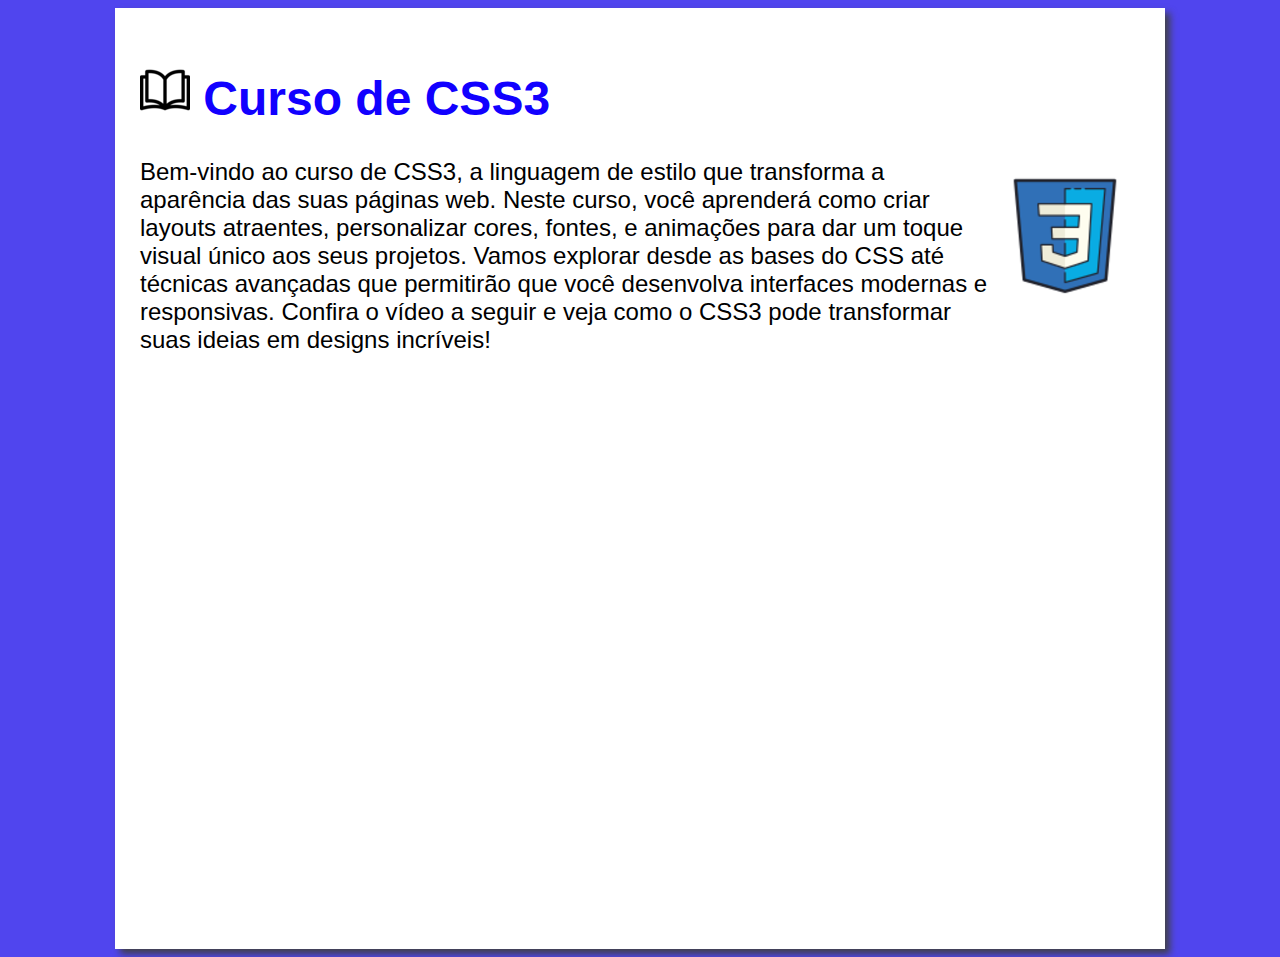
==== cursocss5.html @ 4ca58470 "concluido" ====
<!DOCTYPE html>
<html lang="pt-br">
<head>
    <meta charset="UTF-8">
    <meta name="viewport" content="width=device-width, initial-scale=1.0">
    <title>Curso de CSS3</title>
    <link rel="stylesheet" href="estilos/style.css">
</head>
<body>
    <main>
        <header>
            <h1><img src="imagens/LivroPB.png" alt="livro"> Curso de CSS3</h1>
            <img class="lado" src="imagens/icons8-css3-150.png" alt="CSS3">
        </header>
        <p>Bem-vindo ao curso de CSS3, a linguagem de estilo que transforma a aparência das suas páginas web. Neste curso, você aprenderá como criar layouts atraentes, personalizar cores, fontes, e animações para dar um toque visual único aos seus projetos. Vamos explorar desde as bases do CSS até técnicas avançadas que permitirão que você desenvolva interfaces modernas e responsivas. Confira o vídeo a seguir e veja como o CSS3 pode transformar suas ideias em designs incríveis!</p>

        <iframe width="1000" height="540" src="https://www.youtube.com/embed/byqhpuVpvEI?si=Er1jw6XAdu5yjssy" title="YouTube video player" frameborder="0" allow="accelerometer; autoplay; clipboard-write; encrypted-media; gyroscope; picture-in-picture; web-share" referrerpolicy="strict-origin-when-cross-origin" allowfullscreen></iframe>
    </main>
</body>
</html>
---- estilos/style.css ----
* {
    font-family: Arial, Helvetica, sans-serif;
    font-size: 24px;
}

body{
    background-color: rgb(80, 69, 238);

}

main {
    background-color: white;
    width: 1000px;
    margin: auto;
    padding: 25px;
    box-shadow: 5px 5px 7px rgb(65, 65, 73)
}
 h1{
    font-size: 2em;
    color: rgb(17, 0, 255);
 }

 h2{
    font-size: 1.5em;
 }

 h3 {
    font-size: 1.5em;
}

h4 {
    font-size: 1.5em;
}

h5 {
    font-size: 1.5em;
}

 img.lado {
    float: right;
 }
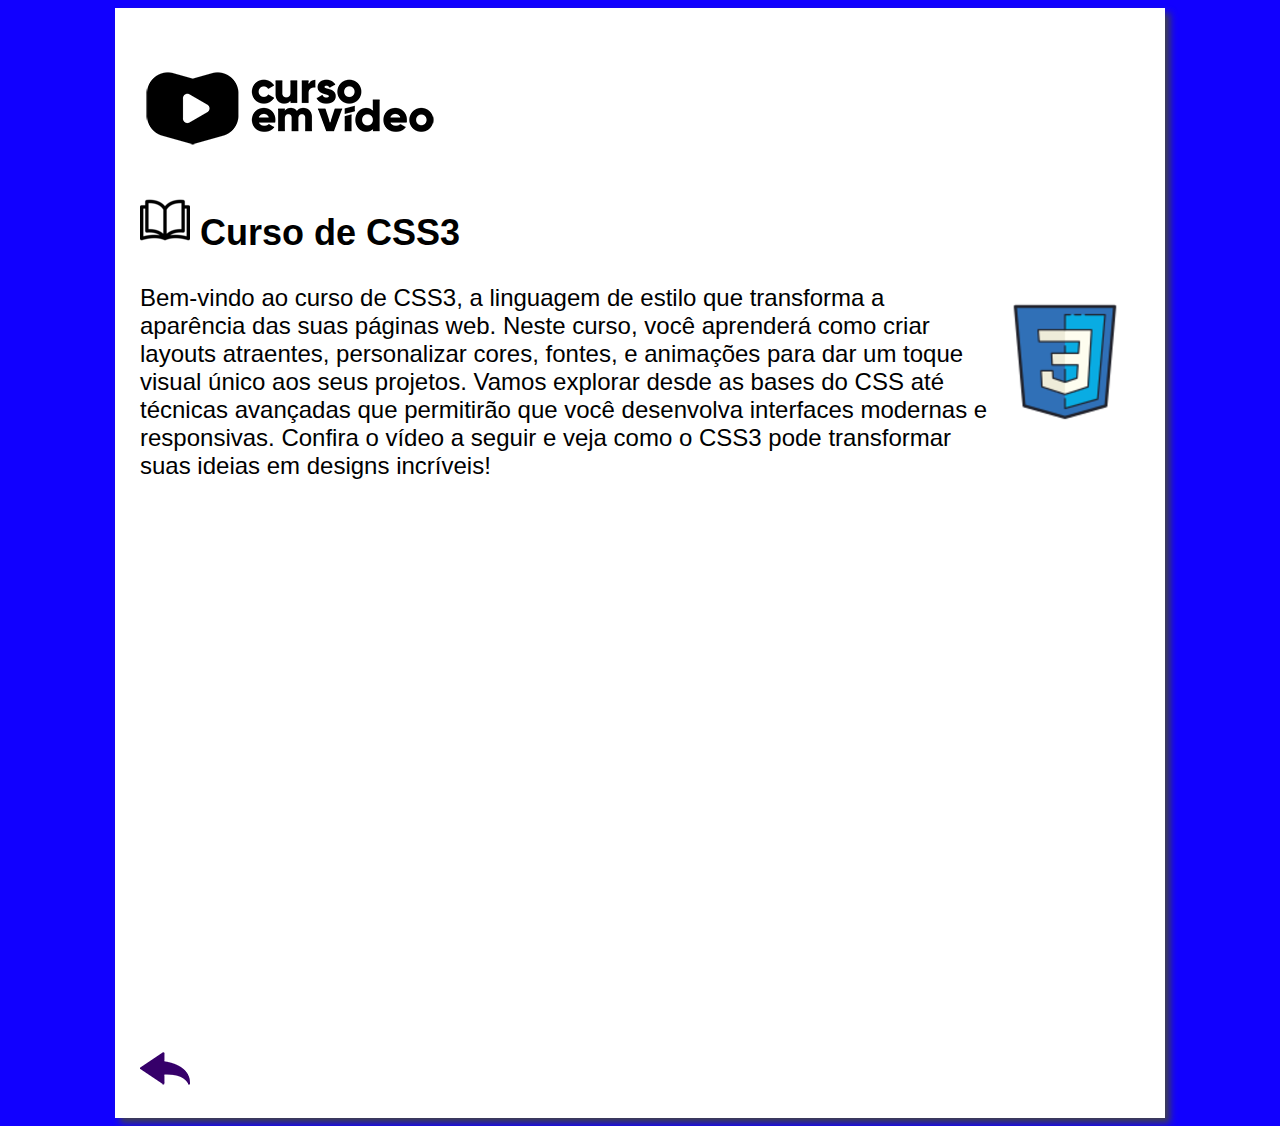
==== commit f91e867e: "add back arrom pages" ====
--- a/cursocss5.html
+++ b/cursocss5.html
@@ -9,12 +9,14 @@
 <body>
     <main>
         <header>
-            <h1><img src="imagens/LivroPB.png" alt="livro"> Curso de CSS3</h1>
+            <h1> <img src="imagens/curso-em-video-pb.png" alt="curso em video"></h1> <h2><img src="imagens/LivroPB.png" alt="livro"> Curso de CSS3</h2>
             <img class="lado" src="imagens/icons8-css3-150.png" alt="CSS3">
         </header>
         <p>Bem-vindo ao curso de CSS3, a linguagem de estilo que transforma a aparência das suas páginas web. Neste curso, você aprenderá como criar layouts atraentes, personalizar cores, fontes, e animações para dar um toque visual único aos seus projetos. Vamos explorar desde as bases do CSS até técnicas avançadas que permitirão que você desenvolva interfaces modernas e responsivas. Confira o vídeo a seguir e veja como o CSS3 pode transformar suas ideias em designs incríveis!</p>
 
         <iframe width="1000" height="540" src="https://www.youtube.com/embed/byqhpuVpvEI?si=Er1jw6XAdu5yjssy" title="YouTube video player" frameborder="0" allow="accelerometer; autoplay; clipboard-write; encrypted-media; gyroscope; picture-in-picture; web-share" referrerpolicy="strict-origin-when-cross-origin" allowfullscreen></iframe>
+
+        <a href="index.html"><img src="imagens/btn-back.png" alt="voltar"></a>
     </main>
 </body>
 </html>--- a/estilos/style.css
+++ b/estilos/style.css
@@ -4,7 +4,7 @@
 }
 
 body{
-    background-color: rgb(80, 69, 238);
+    background-color: rgb(17, 0, 255);
 
 }
 
@@ -16,7 +16,7 @@
     box-shadow: 5px 5px 7px rgb(65, 65, 73)
 }
  h1{
-    font-size: 2em;
+    font-size: 1.7em;
     color: rgb(17, 0, 255);
  }
 
@@ -39,3 +39,5 @@
  img.lado {
     float: right;
  }
+
+
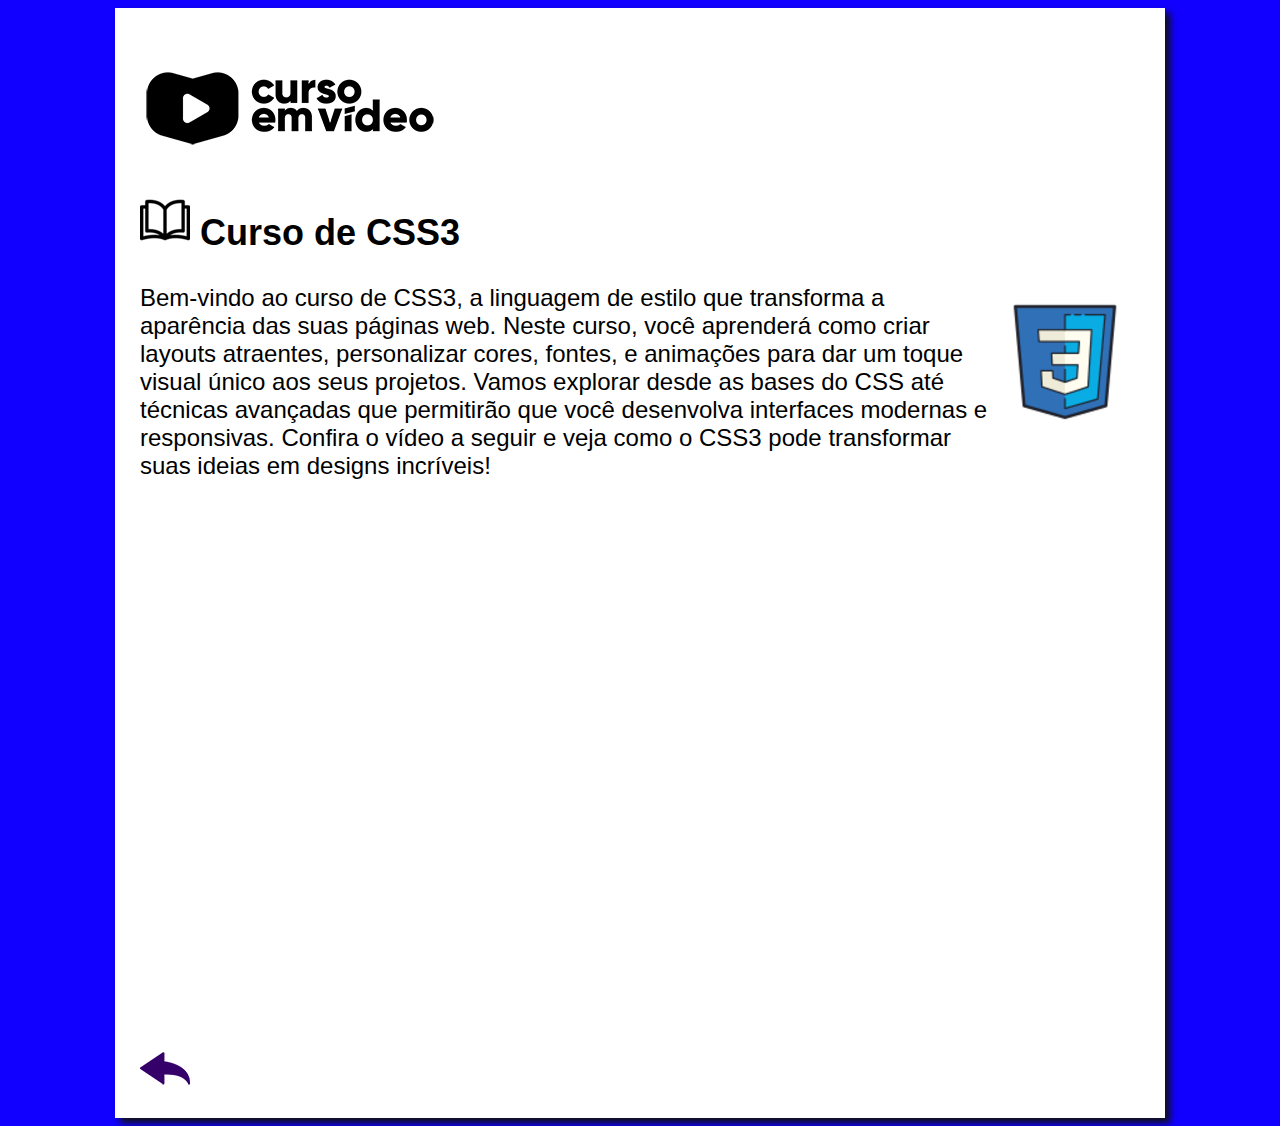
==== commit d7ffa182: "responsividade mobile sobrecursos" ====
--- a/cursocss5.html
+++ b/cursocss5.html
@@ -14,7 +14,7 @@
         </header>
         <p>Bem-vindo ao curso de CSS3, a linguagem de estilo que transforma a aparência das suas páginas web. Neste curso, você aprenderá como criar layouts atraentes, personalizar cores, fontes, e animações para dar um toque visual único aos seus projetos. Vamos explorar desde as bases do CSS até técnicas avançadas que permitirão que você desenvolva interfaces modernas e responsivas. Confira o vídeo a seguir e veja como o CSS3 pode transformar suas ideias em designs incríveis!</p>
 
-        <iframe width="1000" height="540" src="https://www.youtube.com/embed/byqhpuVpvEI?si=Er1jw6XAdu5yjssy" title="YouTube video player" frameborder="0" allow="accelerometer; autoplay; clipboard-write; encrypted-media; gyroscope; picture-in-picture; web-share" referrerpolicy="strict-origin-when-cross-origin" allowfullscreen></iframe>
+        <iframe class="edu" width="1000" height="540" src="https://www.youtube.com/embed/byqhpuVpvEI?si=Er1jw6XAdu5yjssy" title="YouTube video player" frameborder="0" allow="accelerometer; autoplay; clipboard-write; encrypted-media; gyroscope; picture-in-picture; web-share" referrerpolicy="strict-origin-when-cross-origin" allowfullscreen></iframe>
 
         <a href="index.html"><img src="imagens/btn-back.png" alt="voltar"></a>
     </main>
--- a/estilos/style.css
+++ b/estilos/style.css
@@ -1,4 +1,4 @@
-* {
+*{
     font-family: Arial, Helvetica, sans-serif;
     font-size: 24px;
 }
@@ -13,31 +13,33 @@
     width: 1000px;
     margin: auto;
     padding: 25px;
-    box-shadow: 5px 5px 7px rgb(65, 65, 73)
+    box-shadow: 5px 5px 7px rgb(17, 17, 17)
 }
  h1{
     font-size: 1.7em;
     color: rgb(17, 0, 255);
  }
 
- h2{
+ h2, h3, h4, h5{
     font-size: 1.5em;
  }
-
- h3 {
-    font-size: 1.5em;
-}
-
-h4 {
-    font-size: 1.5em;
-}
-
-h5 {
-    font-size: 1.5em;
-}
 
  img.lado {
     float: right;
  }
 
+ @media(max-width: 450px) {
+    main{
+        background-color: white;
+        width: 450px;
+        margin: flex;
+        padding: 25px;
+        box-shadow: 5px 5px 7px rgb(17, 17, 17);
+    }
+    iframe.edu{
+        width: 450px;
+        height: 300px;
+    }
+}
 
+
